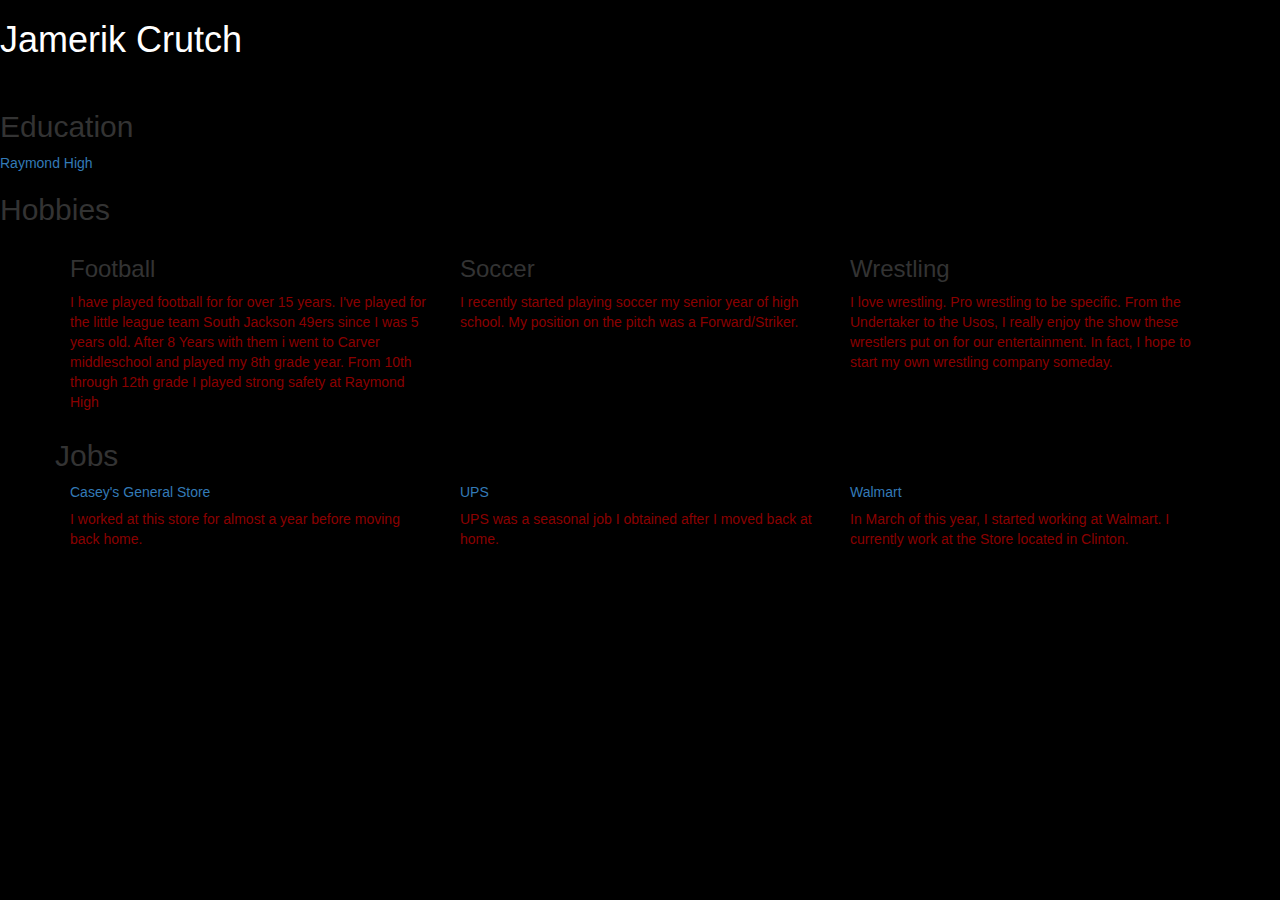
==== bio/index.html @ 7f3080b8 "first commit" ====
<!DOCTYPE html>
<html lang="en">
<head>
    <meta charset="UTF-8">
    <meta name="viewport" content="width=device-width, initial-scale=1.0">
    <meta http-equiv="X-UA-Compatible" content="ie=edge">
    <title>bio.html</title>
</head>
<link rel="stylesheet" href="bootstrap.css">
<link rel="stylesheet" href="style.css">
<body>
    <h1>Jamerik Crutch</h1> 
    <img src="https://mpak-suse1.akamaized.net/res/usericon/221/icon-6871221-692.jpg" alt="">
    <h2>Education</h2> 
        <a href="https://www.hinds.k12.ms.us/raymondhigh">Raymond High</a> 
    
    <h2>Hobbies</h2> 
    
    <div class="container">
        <div class="row">
            <div class="col-sm-4">
                <h3>Football</h3>
                <p>I have played football for for over 15 years. I've played for the little league team  South Jackson 49ers since I was 5 years old. After 8 Years with them i went to Carver middleschool and played my 8th grade year. From 10th through 12th grade I played strong safety at Raymond High</p>
            </div>
            <div class="col-sm-4">
                <h3>Soccer</h3>
                <p> I recently started playing soccer my senior year of high school. My position on the pitch was a Forward/Striker.</p>
            </div>
            <div class="col-sm-4">
                <h3>Wrestling</h3>
                <p>I love wrestling. Pro wrestling to be specific. From the Undertaker to the Usos, I really enjoy the show these wrestlers put on for our entertainment. In fact, I hope to start my own wrestling company someday. </p>
            </div>
        </div>
    </div>
    <div class="container">
        <div class="row">
            <h2>Jobs</h2>
            <div class="col-sm-4">
                <a href="https://www.caseys.com/">Casey's General Store</a>
                <p>I worked at this store for almost a year before moving back home.</p>
            </div>
            <div class="col-sm-4">
                <a href="https://www.ups.com/us/en/Home.page">UPS</a>
                <p>UPS was a seasonal job I obtained after I moved back at home. </p>
            </div>
            <div class="col-sm-4">
                <a href="https://www.walmart.com" >Walmart</a>
                <p>In March of this year, I started working at Walmart. I currently work at the Store located in Clinton.</p>   
            </div>
        </div>
    </div>
</body>
</html>
---- bio/style.css ----
body{
    background-color: black;
    margin-left: auto;
    margin-right: auto;
}
.header{
    background-color: #07FF00;
}

li{
    display: inline;
    list-style: none;

}
.hero img{
    display: block;
    margin-left: auto;
    margin-right: auto;
    margin-top: 25px;
    background-repeat: no-repeat, repeat;
    background-blend-mode: 
}
.img{
    /* position: absolute;
    left: 0px;*/
    top: -466px; 
    z-index: -1; 
    margin-left: auto;
    margin-right: auto;
}
p{
    margin: 7px;
    color: darkred;
    margin-left: auto;
    margin-right: auto;
}
div{
    margin: auto;
}
h1{
    color: white;
}
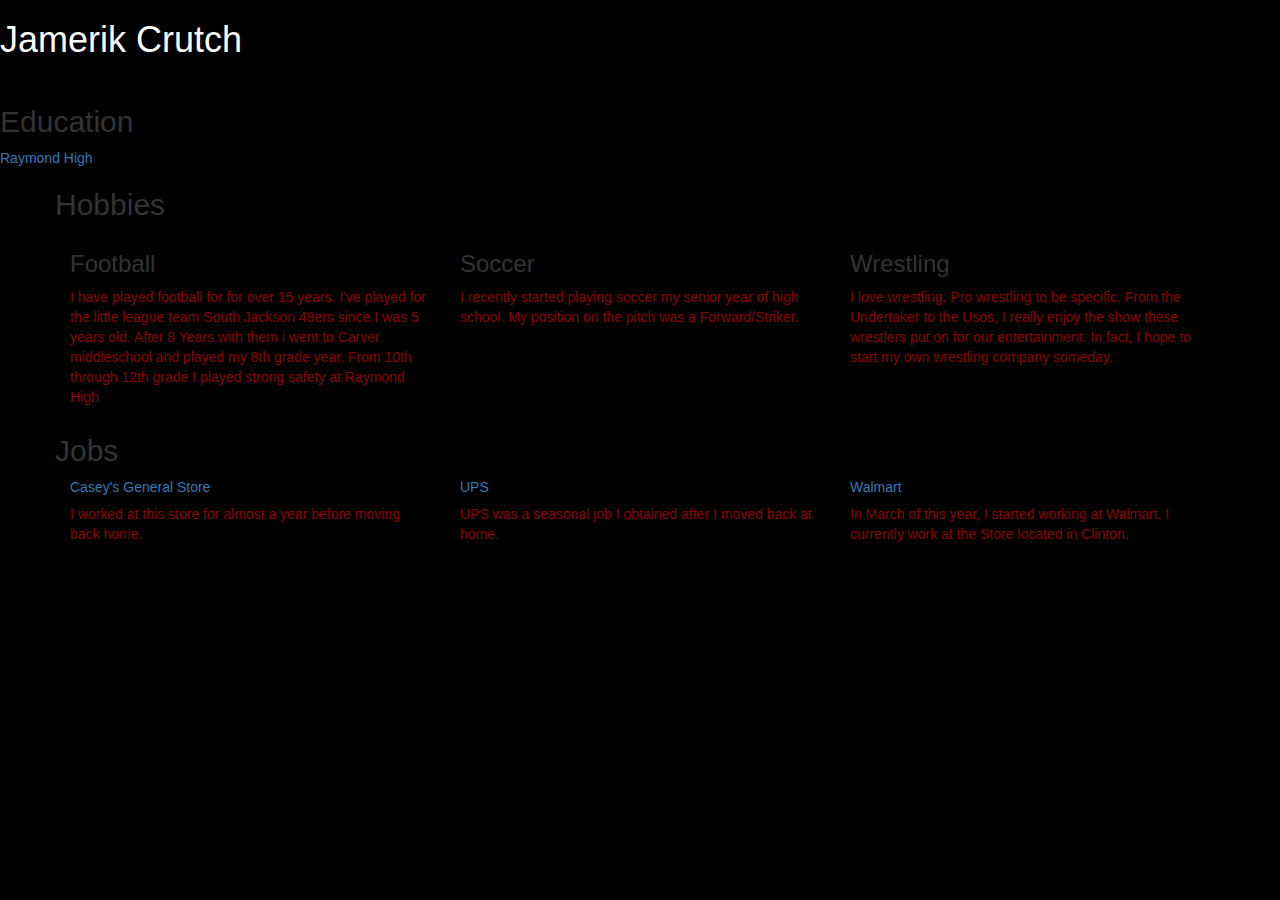
==== commit 52271230: "(updated message)" ====
--- a/bio/index.html
+++ b/bio/index.html
@@ -10,14 +10,18 @@
 <link rel="stylesheet" href="style.css">
 <body>
     <h1>Jamerik Crutch</h1> 
-    <img src="https://mpak-suse1.akamaized.net/res/usericon/221/icon-6871221-692.jpg" alt="">
+    <div class="hero">
+        <img src="https://mpak-suse1.akamaized.net/res/usericon/221/icon-6871221-692.jpg" alt="">
+    </div>
+
     <h2>Education</h2> 
         <a href="https://www.hinds.k12.ms.us/raymondhigh">Raymond High</a> 
     
-    <h2>Hobbies</h2> 
+   
     
     <div class="container">
         <div class="row">
+            <h2>Hobbies</h2> 
             <div class="col-sm-4">
                 <h3>Football</h3>
                 <p>I have played football for for over 15 years. I've played for the little league team  South Jackson 49ers since I was 5 years old. After 8 Years with them i went to Carver middleschool and played my 8th grade year. From 10th through 12th grade I played strong safety at Raymond High</p>
@@ -32,20 +36,22 @@
             </div>
         </div>
     </div>
-    <div class="container">
-        <div class="row">
-            <h2>Jobs</h2>
-            <div class="col-sm-4">
-                <a href="https://www.caseys.com/">Casey's General Store</a>
-                <p>I worked at this store for almost a year before moving back home.</p>
-            </div>
-            <div class="col-sm-4">
-                <a href="https://www.ups.com/us/en/Home.page">UPS</a>
-                <p>UPS was a seasonal job I obtained after I moved back at home. </p>
-            </div>
-            <div class="col-sm-4">
-                <a href="https://www.walmart.com" >Walmart</a>
-                <p>In March of this year, I started working at Walmart. I currently work at the Store located in Clinton.</p>   
+    <div class="jobs">
+        <div class="container">
+            <div class="row">
+                <h2>Jobs</h2>
+                <div class="col-sm-4">
+                    <a href="https://www.caseys.com/">Casey's General Store</a>
+                    <p>I worked at this store for almost a year before moving back home.</p>
+                </div>
+                <div class="col-sm-4">
+                    <a href="https://www.ups.com/us/en/Home.page">UPS</a>
+                    <p>UPS was a seasonal job I obtained after I moved back at home. </p>
+                </div>
+                <div class="col-sm-4">
+                    <a href="https://www.walmart.com" >Walmart</a>
+                    <p>In March of this year, I started working at Walmart. I currently work at the Store located in Clinton.</p>   
+                </div>
             </div>
         </div>
     </div>
